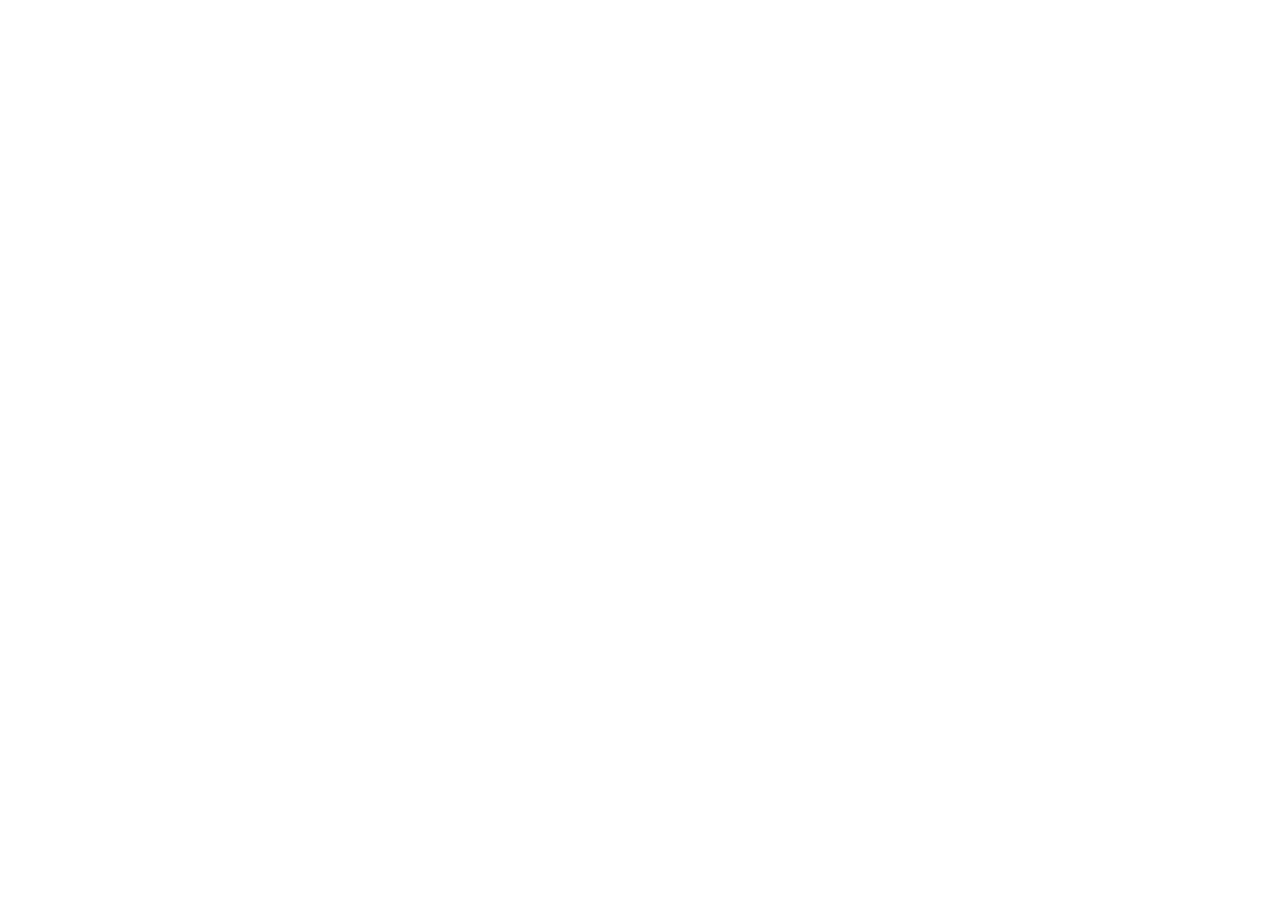
==== sudoku/index.html @ a4bab46d "Added sudoku game" ====
<!DOCTYPE html>
<html>
<head>
  <!--
    If you are serving your web app in a path other than the root, change the
    href value below to reflect the base path you are serving from.

    The path provided below has to start and end with a slash "/" in order for
    it to work correctly.

    For more details:
    * https://developer.mozilla.org/en-US/docs/Web/HTML/Element/base

    This is a placeholder for base href that will be replaced by the value of
    the `--base-href` argument provided to `flutter build`.
  -->
  <base href="/">

  <meta charset="UTF-8">
  <meta content="IE=Edge" http-equiv="X-UA-Compatible">
  <meta name="description" content="A SuDoKu Game">

  <!-- iOS meta tags & icons -->
  <meta name="apple-mobile-web-app-capable" content="yes">
  <meta name="apple-mobile-web-app-status-bar-style" content="black">
  <meta name="apple-mobile-web-app-title" content="sudoku">
  <link rel="apple-touch-icon" href="icons/Icon-192.png">

  <!-- Favicon -->
  <link rel="icon" type="image/png" href="favicon.png"/>

  <title>sudoku</title>
  <link rel="manifest" href="manifest.json">

  <script>
    // The value below is injected by flutter build, do not touch.
    const serviceWorkerVersion = "1683109886";
  </script>
  <!-- This script adds the flutter initialization JS code -->
  <script src="flutter.js" defer></script>
</head>
<body>
  <script>
    window.addEventListener('load', function(ev) {
      // Download main.dart.js
      _flutter.loader.loadEntrypoint({
        serviceWorker: {
          serviceWorkerVersion: serviceWorkerVersion,
        },
        onEntrypointLoaded: function(engineInitializer) {
          engineInitializer.initializeEngine().then(function(appRunner) {
            appRunner.runApp();
          });
        }
      });
    });
  </script>
</body>
</html>
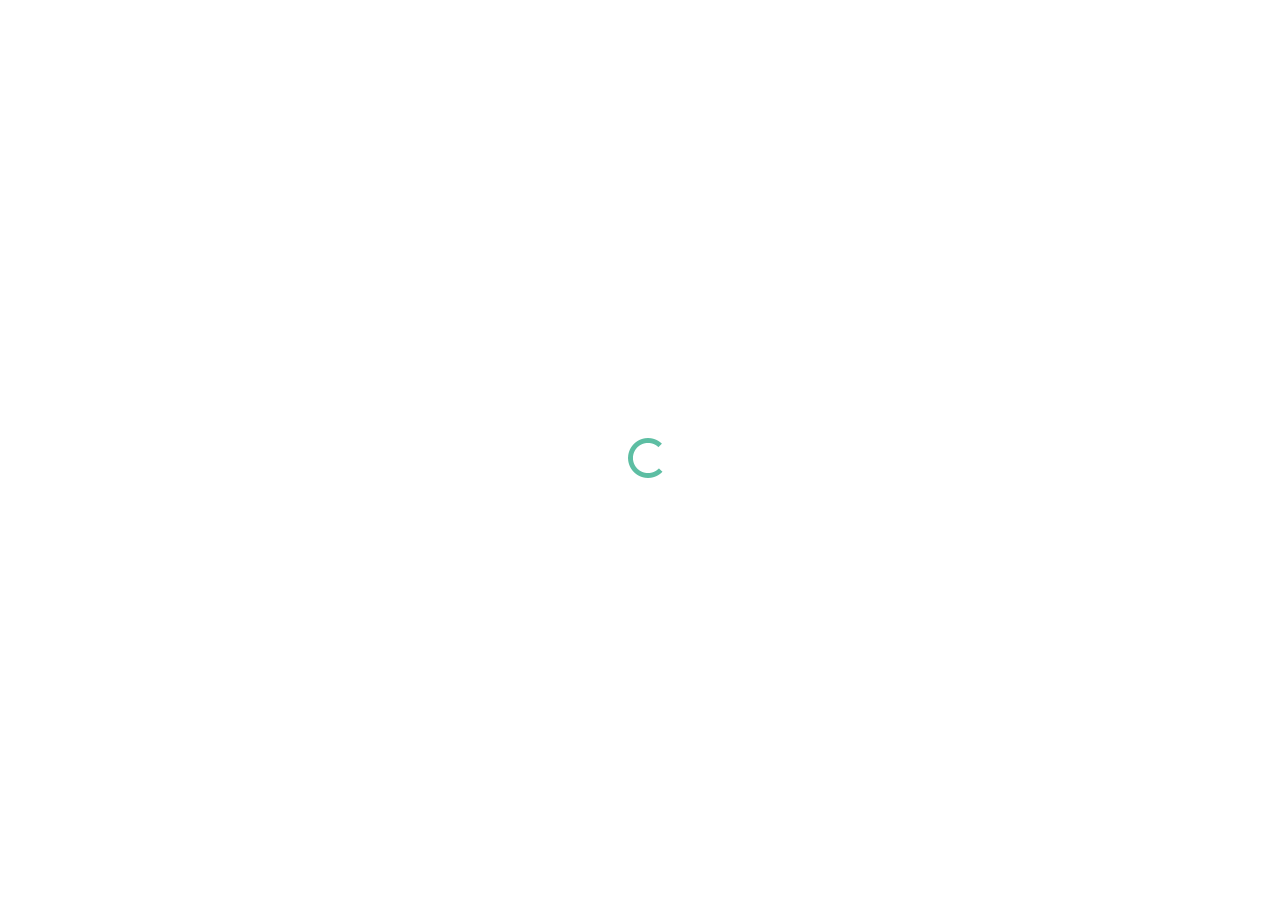
==== commit 20975c6a: "Added spinners while loading" ====
--- a/sudoku/index.html
+++ b/sudoku/index.html
@@ -14,7 +14,6 @@
     This is a placeholder for base href that will be replaced by the value of
     the `--base-href` argument provided to `flutter build`.
   -->
-  <base href="/">
 
   <meta charset="UTF-8">
   <meta content="IE=Edge" http-equiv="X-UA-Compatible">
@@ -34,12 +33,27 @@
 
   <script>
     // The value below is injected by flutter build, do not touch.
-    const serviceWorkerVersion = "1683109886";
+    const serviceWorkerVersion = "3348845540";
   </script>
   <!-- This script adds the flutter initialization JS code -->
   <script src="flutter.js" defer></script>
+  <style>
+    .loader {
+      width: 100vw;
+      height: 100vh;
+      display: flex;
+      justify-content: center;
+      align-items: center;
+    }
+    .loading-image {
+      width: 50px;
+    }
+  </style>
 </head>
 <body>
+  <div class="loader">
+    <img src="assets/loading-image.gif" class="loading-image"/>
+  </div>
   <script>
     window.addEventListener('load', function(ev) {
       // Download main.dart.js
